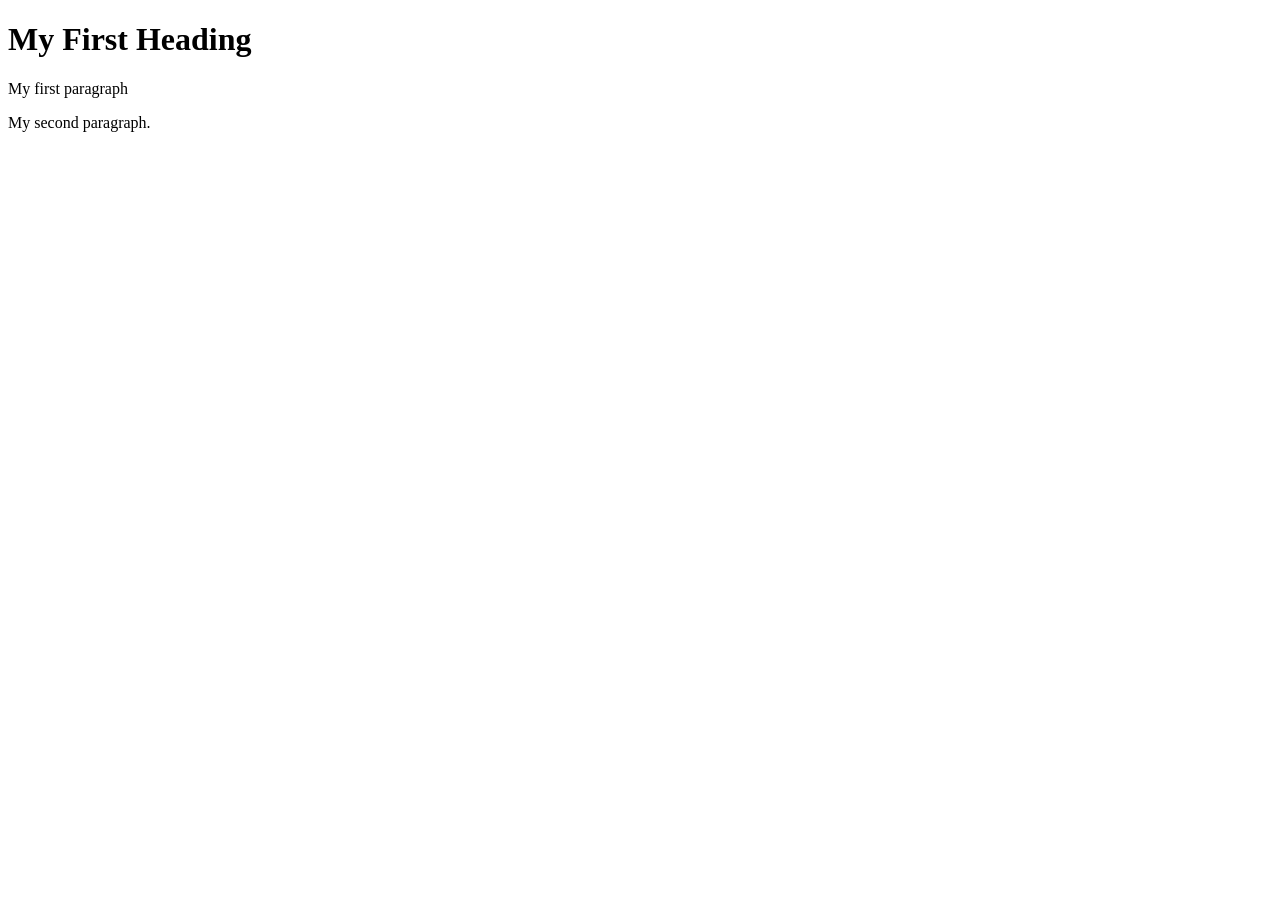
==== web_pages/ffile2.html @ 29d40c92 "move files to separate folders" ====
<!DOCTYPE html>
<html>
        <head>
                <title>Page Title</title>
                <style>
		<link rel="stylesheet" href="/css/styles.css">
             	</style>
        </head>
<body>
        <h1>My First Heading</h1>
        <p>My first paragraph</p>
        <p>My second paragraph.</p>
</body>
</html>
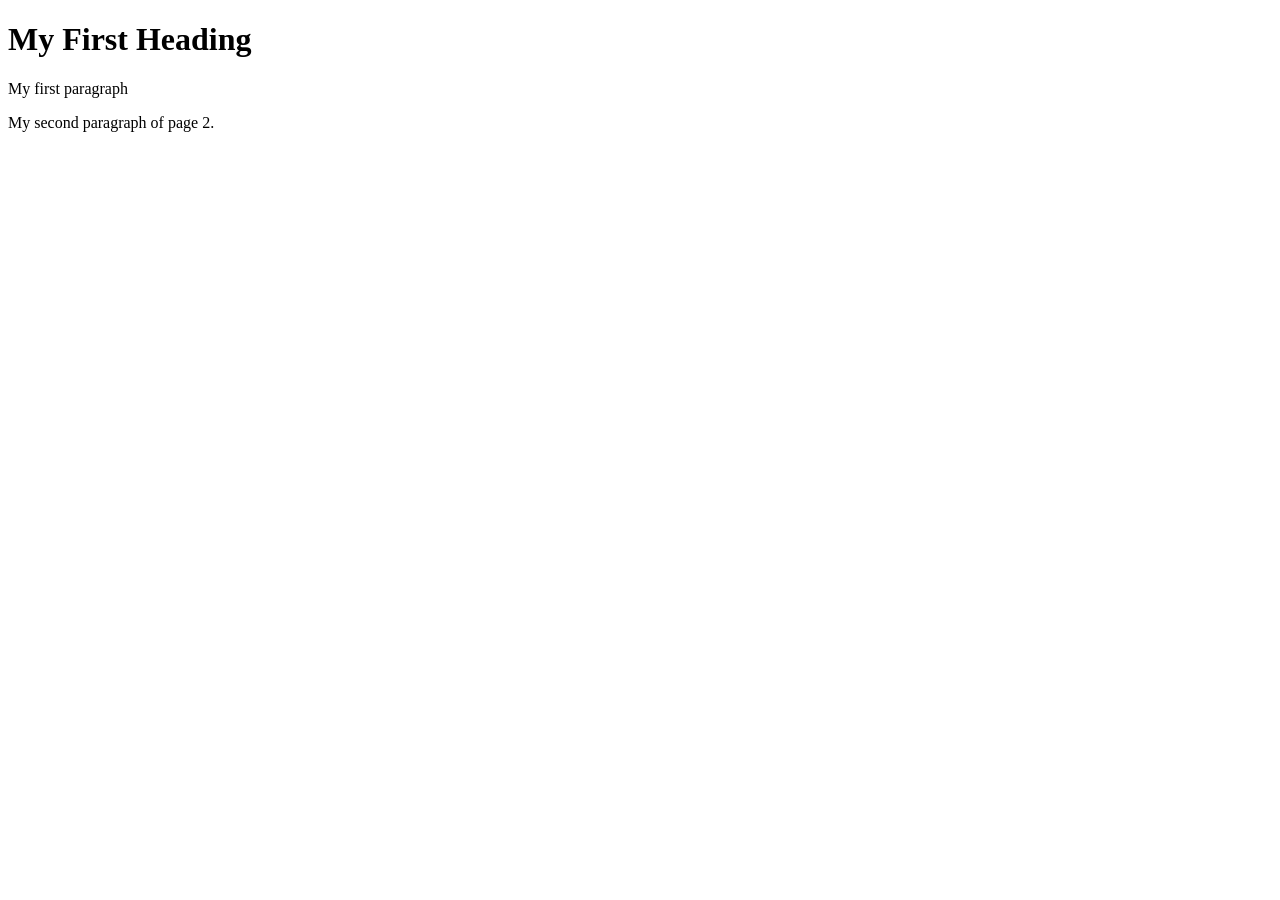
==== commit 68e1867b: "some minor change" ====
--- a/web_pages/ffile2.html
+++ b/web_pages/ffile2.html
@@ -9,6 +9,6 @@
 <body>
         <h1>My First Heading</h1>
         <p>My first paragraph</p>
-        <p>My second paragraph.</p>
+        <p>My second paragraph of page 2.</p>
 </body>
 </html>
